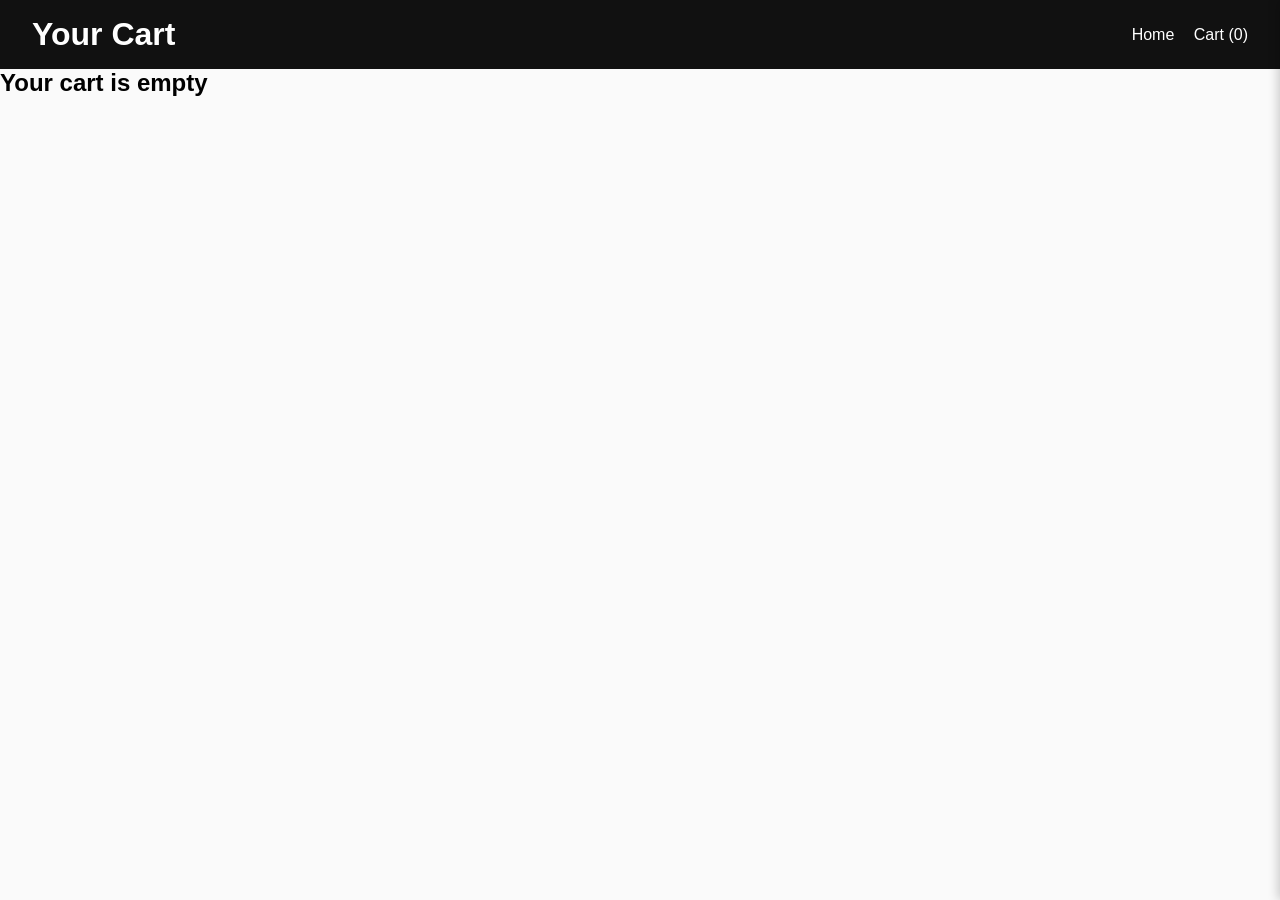
==== cart.html @ 3cd80691 "summary" ====
<!DOCTYPE html>
<html lang="en">
<head>
    <meta charset="UTF-8"/>
    <meta name="viewport" content="width=device-width, initial-scale=1.0"/>
    <title>Cart</title>
    <link rel="stylesheet" href="css/main.css"/>
</head>
<body>

<header class="site-header">
    <h1>Your Cart</h1>
    <nav>
        <a href="index.html">Home</a>
        <a href="cart.html" id="cartLink">Cart (0)</a>
    </nav>
</header>

<main id="cartSection">

</main>

<!--SIDE CART-->

<div id="sideCart" class="side-cart">
    <div class="side-cart-header">
        <h2>Your Cart</h2>
        <button id="closeCart" aria-label="Close cart">X</button>
    </div>

    <div id="sideCartItems"></div>

    <div class="side-cart-footer">
        <h3 id="sideCartTotal">Total: 0kr</h3>
        <button id="goToCart">Go to Cart</button>
    </div>
</div>

<script src="js/products.js"></script>
<script src="js/app.js"></script>
    
</body>
</html>
---- css/main.css ----
* {
  box-sizing: border-box;
  margin: 0;
  padding: 0;
  font-family: Arial, Helvetica, sans-serif;
}

/* HEADER */
.site-header {
  display: flex;
  justify-content: space-between;
  align-items: center;
  padding: 1rem 2rem;
  background: #111;
  color: #fff;
  flex-wrap: wrap;
  gap: 10px;
}

.logo-wrap {
  display: flex;
  align-items: center;
  gap: 10px;
}

.logo {
  height: 40px;
}

nav a {
  color:white;
  margin-left:15px;
  text-decoration:none;
}

/* SEARCH */
.search-container {
  position: relative;
  max-width: 420px;
  width: 100%;
}

#search {
  padding: 10px 16px;
  border-radius: 999px;
  border: none;
  width: 100%;
  background: #f1f1f1;
}

#search:focus {
  outline: none;
  background: #e9e9e9;
}

.search-results {
  position: absolute;
  background: white;
  width: 100%;
  top: 110%;
  border-radius: 10px;
  box-shadow: 0 5px 20px rgba(0,0,0,0.1);
  max-height: 300px;
  overflow-y: auto;
  display: none;
  z-index: 100;
}

.search-item {
  padding: 10px;
  cursor: pointer;
}

.search-item:hover {
  background: #f5f5f5;
}

/* LAYOUT */
.container {
  display: grid;
  grid-template-columns: 250px 1fr;
  gap: 2rem;
  padding: 2rem;
}

.filters {
  background: #fff;
  padding: 1.5rem;
  border-radius: 12px;
  border-radius: 1px solid #eee;

  display: flex;
  flex-direction: column;
  gap: 1.5rem;

  position: sticky;
  top: 20px;
  height: fit-content;
}

.filters-header {
  display: flex;
  justify-content: space-between;
  align-items: center;
}

.filters-header h2 {
  font-size: 1.2rem;
}

.clear-filters {
  background: none;
  border: none;
  font-size: 0.9rem;
  color: #777;
  cursor: pointer;
}

.clear-filters:hover {
  color: #111;
}

.filter-group {
  border: none;
  padding: 0;
  display: flex;
  flex-direction: column;
  gap: 10px;
}

.filter-group legend {
  font-size: 0.85rem;
  font-weight: 600;
  text-transform: uppercase;
  color: #777;
  margin-bottom: 5px;
}

.filter-option {
  display: flex;
  align-items: center;
  gap: 10px;
  cursor: pointer;

  padding: 6px 8px;
  border-radius: 6px;
  transition: 0.2s;
}

.filter-option:hover {
  background: #f5f5f5;
}

.filter-option input {
  accent-color: #111;
  cursor: pointer;
}

.apply-btn {
  margin-top: 10px;
  width: 100%;
  padding: 12px;
  border-radius: 10px;
  font-weight: 600;

  background: #111;
  color: #fff;
}

.apply-btn:hover {
  background: #333;
}

.products {
  display: grid;
  grid-template-columns: repeat(auto-fill, minmax(280px,1fr));
  gap: 2rem;
}

/* SLIDER */
.product-slider {
  padding: 2rem;
}

.product-slider .product-card {
  min-width: 220px;
  scroll-snap-align: center;
  transition: transform 0.3s ease, opacity 0.3s ease;
}

.slider-wrapper {
  position: relative;
  display: flex;
  align-items: center;
}

.slider-track {
  display: flex;
  gap: 1rem;
  overflow-x: auto;
  scroll-behavior: smooth;
 
  scroll-snap-type: x mandatory;

  white-space: nowrap;
}

.slider-track .product-card {
  transform: scale(0.95);
  opacity: 0.8;
  min-width: 220px;
  flex: 0 0 auto;
}

.slider-track .product-card.active {
  transform: scale(1);
  opacity: 1;
}

/* HIDE SCROLLBAR */
.slider-track::-webkit-scrollbar {
  display: none;
}

.slide-btn {
  background: #111;
  color: #fff;
  border-radius: 50%;
  width: 40px;
  height: 40px;
  font-size: 18px;
}

.product-slider .product-card {
  min-width: 200px;
}

/* PRODUCT CARD */

.product-card {
  position: relative;
  overflow: hidden;
  border: 1px solid #e5e5e5;
  padding: 1.2rem;
  border-radius: 12px;
  text-align: left;

  display: flex;
  flex-direction: column;
  justify-content: space-between;
  gap: 10px;
  
  background: #fff;
  transition: all 0.25s ease;

  height: 100%;
}

.product-card a {
  text-decoration: none;
  color: inherit;
}

.product-card:hover::after {
  opacity: 1;
}

.product-card img {
  width: 100%;
  height: 200px;
  object-fit: contain;
}

.product-card:hover {
  transform: translateY(-8px);
  box-shadow: 0 5px 15px rgba(0,0,0,0.12);

}

.product-card:hover img {
  transform: scale(1.08);
}

.product-card h3 {
  position: relative;
  font-size: 1.05rem;
  font-weight: 600;
  line-height: 1.4;
  
  display: block;
  overflow: hidden;
  text-overflow: ellipsis;
  white-space: nowrap;
}

.product-card h3::after {
  content: "";
  position: absolute;
  left: 0;
  bottom: -3px;
  width: 0%;
  height: 2px;
  background: #111;
  transition: width 0.3s ease;
}

.product-card:hover h3::after {
  width: 100%;
}

.product-card h3 {
  line-height: 1.3;
  margin-bottom: 4px;
}

.price{
  font-weight: bold;
  font-size: 1.1rem;
}

.product-card h3 {
  font-size: 1.1rem;
  font-weight: 600;
}

.price {
  font-size: 1.3rem;
  font-weight: bold;
  color: #111;
}

.product-card button {
  width: 100%;
  padding: 10px;
  border-radius: 8px;
  font-weight: 600;
}

/* BUTTON */
button {
  padding: 8px;
  border: none;
  border-radius: 20px;
  background: #0077cc;
  color: #fff;
  cursor: pointer;
}

button:hover {
  background: #005fa3;
}

.btn-primary {
  background: #fff;
  color: #111;
  padding: 12px 20px;
  border-radius: 999px;
  font-weight: 600;
  text-decoration: none;
}

.btn-primary:hover {
  background: #ddd;
}

.btn-secondary {
  border: 1px solid #fff;
  color: #fff;
  padding: 12px 20px;
  border-radius: 999px;
}



/* QUANTITY */
.qty {
  display: flex;
  align-items: center;
  gap: 10px;
  margin: 10px 0;
}

.qty button {
  padding: 5px 10px;
  border-radius: 6px;
}

/* PRODUCT PAGE */
.product-layout {
  padding: 3rem;
  display: flex;
  justify-content: center;
}
 .product-detail {
  max-width: 500px;
  width: 100%;
  text-align: center;
  background: #fff;
  padding: 20px;
  border-radius: 10px;
  box-shadow: 0 5px 15px rgba(0,0,0,0.1);
 }

 .product-detail img {
  width: 100%;
  max-height: 250px;
  object-fit: contain;
 }

 /* CART PAGE */
 .cart-item {
  display: flex;
  gap: 15px;
  padding: 15px;
  border-bottom: 1px solid #ddd;
  align-items: center;
 }

 .cart-item img {
  border-radius: 8px;
 }

 .cart-item button.remove {
  background: #e74c3c;
 }

 .cart-item button.remove:hover {
  background: #c0392b;
 }

/* Cart total*/
.cart-total {
  margin-top: 20px;
  padding: 20px;
  background: #f3f3f3;
  border-radius: 10px;
  text-align: center;
}

/* TOAST */
.toast {
  position: fixed;
  bottom: 20px;
  right: 20px;
  font-weight: 500;
  letter-spacing: 0.5px;
  background: #111;
  color: #fff;
  padding: 12px 20px;
  border-radius: 8px;
  opacity: 0;
  transform: translateY(20px);
  transition: 0.3s;
}

.toast.show {
  opacity: 1;
  transform: translateY(0);
}

/* SIDE CART */
.side-cart {
  border-left: 1px solid #eee;
  position: fixed;
  top: 0;
  right: -350px;
  width: 350px;
  height: 100%;
  background: #fff;
  box-shadow: -2px 0 10px rgba(0,0,0,0.2);
  padding: 20px;
  transition: 0.3s;
  z-index: 999;
  display: flex;
  flex-direction: column;
}

.side-cart.open {
  right: 0;
}

.side-cart-header {
  display: flex;
  justify-content: space-between;
  align-items: center;
}

.side-cart-header button {
  background: none;
  color: black;
  font-size: 24px;
  cursor: pointer;
}

#sideCartItems {
  flex: 1;
  overflow-y: auto;
  margin: 20px 0;
}

.side-item {
  display: flex;
  justify-content: space-between;
  margin-bottom: 10px;
}

.side-cart-item {
  display: flex;
  align-items: center;
  gap: 10px;
  margin-bottom: 15px;
  border-bottom: 1px solid #eee;
  padding-bottom: 10px;
}

.side-img {
  width: 60px;
  height: 60px;
  object-fit: contain;
}

.side-info {
  flex: 1;
}

.side-info h4 {
  font-size: 14px;
  margin-bottom: 5px;
}

.side-info p {
  font-size: 13px;
  color: #555;
}

.side-cart-item .remove {
  background: none;
  color: red;
  font-size: 16px;
  cursor: pointer;
}

.side-cart-footer {
  border-top: 1px solid #ddd;
  padding-top: 10px;
}

body.cart-open::before {
  content: "";
  position: fixed;
  inset: 0;
  background: rgba(0,0,0,0.4);
  z-index: 998;
}

/* SIDE ACTIONS */
.side-actions {
  display: flex;
  gap: 10px;
  margin-top: 10px;
}

.side-actions button {
  flex: 1;
  border-radius: 10px;
  padding: 10px;
}

.primary {
  background: #0077cc;
}

.secondary {
  background: #eee;
  color: #111;
}

.secondary:hover {
  background: #ddd;
}

/* Payment*/
.checkout-layout {
  display: grid;
  grid-template-columns: 1fr 1fr;
  gap: 2rem;
  margin-top: 20px;
}

.cart-summary {
  background: #f8f8f8;
  padding: 20px;
  border-radius: 10px;
}

.payment-form {
  display: flex;
  flex-direction: column;
  gap: 10px;
  background: #fff;
  padding: 20px;
  border-radius: 10px;
  box-shadow: 0 5px 15px rgba(0,0,0,0.1);
}

.payment-form input {
  padding: 10px;
  border-radius: 8px;
  border: 1px solid #ccc;
}

.payment-form input:focus {
  border-color: #0077cc;
  outline: none;
}

.pay-now {
  margin-top: 10px;
  background: #111;
}

.pay-now:hover {
  background: #333;
}

/* GLOBAL SMOOTHNESS */
html {
  scroll-behavior: smooth;
}

body{
  background: #fafafa;
}

/* BETTER TRANSTITIONS */
* {
  transition: all 0.2s ease-in-out;
}

/* FOOTERS */
.footer {
  background: #0f1115;
  color: #ccc;
  padding: 60px 20px 30px;
  margin-top: 60px;
}

/* GRID */
.footer-container {
  max-width: 1100px;
  margin: auto;

  display: flex;
  justify-content: space-between;
  align-items: flex-start;

  gap: 40px;
  flex-wrap: wrap;
}
.footer-col {
  min-width: 180px;
  flex: 1;
}

/* HERO */
.hero {
  position: relative;
  min-height: 70vh;

  display: flex;
  align-items: center;
  padding: 4rem 2rem;

  color: #fff;
  background: linear-gradient(
    rgba(0,0,0,0.55),
    rgba(0,0,0,0.65)
  ),
  url('../img/hero.png') center/cover no-repeat;

  border-radius: 0 0 20px 20px;
}
.hero-content {
  max-width: 600px;
}

.hero-tag {
  display: inline-block;
  font-size: 0.8rem;
  letter-spacing: 1px;
  text-transform: uppercase;
  margin-bottom: 10px;
  color: #bbb;
}

.hero h1 {
  font-size: 3rem;
  line-height: 1.1;
  font-weight: 800;
  margin-bottom: 15px;
}

.hero p {
  font-size: 1.1rem;
  color: #ddd;
  margin-bottom: 25px;
}

.hero-actions {
  display: flex;
  gap: 15px;
}
 /* HEADER */
 .section-header {
  display: flex;
  justify-content: space-between;
  align-items: center;
  margin-bottom: 1rem;
 }

 .section-header h2 {
  font-size: 1.5rem;
 }

 .section-header a {
  font-size: 0.9rem;
  text-decoration: none;
  color: #0077cc;
 }


/* TITLE */
.footer-col h4 {
  color: #fff;
  margin-bottom: 15px;
  font-size: 13px;
  text-transform: uppercase;
  letter-spacing: 1px;
}

/* LINK */
.footer-col ul {
  list-style: none;
  padding: 0;
}

.footer-col li {
  margin-bottom: 10px;
}

.footer-col a {
  color: #aaa;
  text-decoration: none;
  font-size: 14px;
  transition: 0.2s;
}

.footer-col a:hover {
  color: #fff;
  transform: translateX(4px);
}

/* BOTTOM */
.footer-bottom {
  max-width: 1200px;
  margin: 40px auto 0;
  padding-top: 20px;
  border-top: 1px solid #222;

  display: flex;
  flex-wrap: wrap;
  justify-content: space-between;
  align-items: center;

  font-size: 13px;
  color: #888;
}

.footer-links {
  display: flex;
  flex-wrap: wrap;
  gap: 15px;
}

.footer-links a {
  color: #888;
  text-decoration: none;
}

.footer-links a:hover {
  color: #fff;
}

.footer-copy {
  opacity: 0.6;
}

/* RESPONSIVE */
@media (max-width: 900px) {
  .container {
    grid-template-columns: 1fr;
  }

/*Grid*/
#productSection {
  display: grid;
  grid-template-columns: 1fr;
 }

 .site-header {
  flex-direction: column;
  align-items: flex-start;
  gap: 15px;
 }

 nav {
  width: 100%;
 }
}

/* PRODUCT REVIEW SYSTEM */
.product-detail {
  display: flex;
  flex-direction: column;
  gap: 2rem;
}

.product-top {
  display: flex;
  gap: 2rem;
  flex-wrap: wrap;
}

.product-top img {
  width: 300px;
  border-radius: 12px;
  background: white;
}

.product-info {
  flex: 1;
}

.rating {
  color: #f5a623;
  font-size: 1.2rem;
  margin: 5px 0;
}

.price {
  font-size: 1.5rem;
  font-weight: bold;
}

/* FEATURES */
.product-features {
  background: #fff;
  padding: 1.5rem;
  border-radius: 12px;
}

/* REVIEWS */
.reviews {
  background: #fff;
}

/* PRODUCT META */
.product-meta {
  display: flex;
  gap: 15px;
  margin: 10px 0;
  font-size: 0.9rem;
}

.stock {
  color: green;
}

.stock.out {
  color: red;
}

.delivery {
  color: #555;
}

/* TRUST BADGES */
.trust-badges {
  display: flex;
  gap: 10px;
  margin: 15px 0;
  flex-wrap: wrap;
}

.trust-badges div {
  background: #f5f5f5;
  padding: 8px 12px;
  border-radius: 8px;
  font-size: 0.85rem;
}

/* WHY BUY */
.why-buy {
  display: grid;
  grid-template-columns: repeat(auto-fit, minmax(200px,1fr));
  gap: 1rem;
  margin-top: 2rem;
}

.why-item {
  background: #fff;
  padding: 1.5rem;
  border-radius: 12px;
  text-align: center;
  border: 1px solid #eee;
}

.why-item h4 {
  margin-bottom: 8px;
}

/* PREMIUM PAGE */
.product-detail {
  max-width: 1400px;
  margin: auto;
  padding: 0 20px;

}

/*--SPLIT LAYOUT--*/
.product-top {
  display: grid;
  grid-template-columns: 1fr 320px;
  gap: 2rem;
  align-items: start;
}

/*--LEFT SIDE--*/
.product-main {
  display: flex;
}

/* REVIEW UPGRADE */
.review-list,
.review-form {
  background: #fff;
  border-radius: 14px;
  padding: 1.5rem;
  border: 1px solid #eee;
}

/* STACK SPACING */
.review-list {
  display: flex;
  flex-direction: column;
  gap: 1rem;
}

/* INDIVDUAL REVIEW */
.review-card {
  padding: 1rem 1.2rem;
  border-radius: 10px;
  background: #fafafa;
  border: 1px solid #eee;
  transition: 0.2s;
}

.review-card:hover {
  background: #fff;
  transform: translateY(-2px);
}

.review-card strong {
  display: block;
  font-size: 0.95rem;
  margin-bottom: 4px;
}

.review-card .stars {
  color: #f5a623;
  font-size: 0.9rem;
  margin-bottom: 6px;
}

.review-card p {
  font-size: 0.9rem;
  color: #444;
  line-height: 1.4;
}

/* WRITE REVIEW BOX */
.review-form {
  display: flex;
  flex-direction: column;
  gap: 12px;
  margin-top: 10px;
}

/* TITLE */
.review-form h4 {
  font-size: 1rem;
  margin-bottom: 5px;
}

/* INPUTS */
.review-form input,
.review-form select,
.review-form textarea {
  width: 100%;
  padding: 10px 12px;
  border-radius: 8px;
  border: 1px solid #ddd;
  font-size: 0.9rem;
  background: #fafafa;
}

/* FOCUS STATE */
.review-form input:focus,
.review-form select:focus,
.review-form textarea:focus {
  outline: none;
  border-color: #111;
  background: #fff;
}

/* TEXTAREA HEIGHT */
.review-form textarea {
  min-height: 100%;
  resize: vertical;
}

/* BUTTON */
.review-form button {
  align-self: flex-start;
  padding: 10px 18px;
  border-radius: 999px;
  background: #111;
  color: #fff;
  font-size: 0.9rem;
}

.review-form button:hover {
  background: #333;
}

/* SECTION GROUPING */
/* WRAP BOTH LIST + FORM VISUALLY */
.review-list,
.review-form {
  box-shadow: 0 4px 12px rgba(0,0,0,0.04);
}

/* SPACING SECTIONS */
.product-features,
.review-list,
.review-form {
  margin-top: 1.5rem;
}

/* PROMO */
.promo {
  background: #111;
  color: #fff;
  font-size: 0.9rem;
  border-bottom: 1px solid rgba(255,255,255,0.08);
}

.promo_viewport {
  overflow: hidden;
}

.promo_track {
  display: flex;
  gap: 3rem;
  padding: 0.75rem 0;
  list-style: none;
  margin: 0;

  width: max-content;
  animation: promo-scroll 18s linear infinite;
}

.promo_track li {
  white-space: nowrap;
  opacity: 0.85;
  letter-spacing: 0.4px;
}

/* INFINITE SCROLL */
@keyframes promo-scroll {
  from {
    transform: translateX(0);
  }
  to{
    transform: translateX(-50%);
  }
}

.promo:hover .promo_track {
  animation-play-state: paused;
}
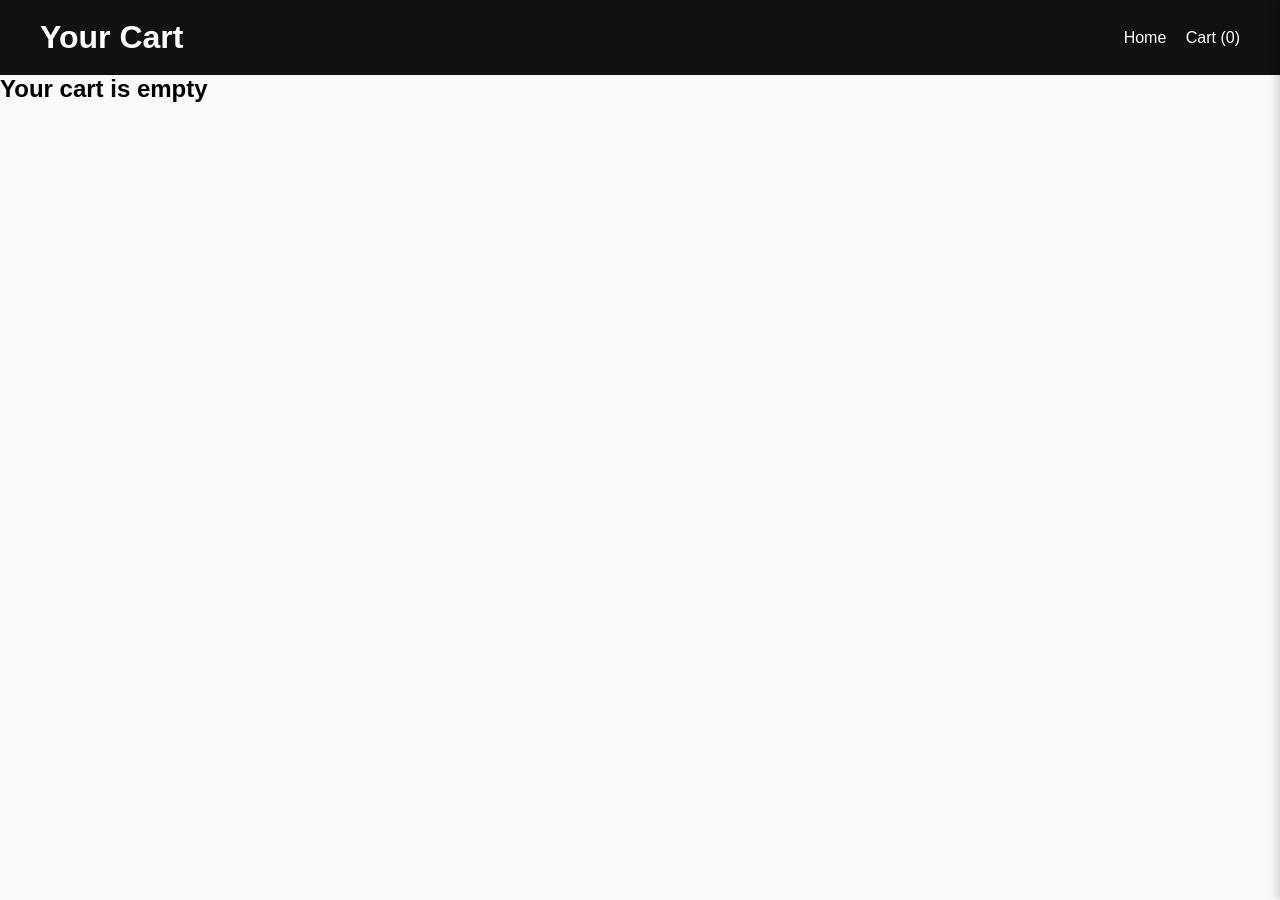
==== commit 71dd0741: "change the font" ====
--- a/cart.html
+++ b/cart.html
@@ -1,43 +1,39 @@
-<!DOCTYPE html>
+<!doctype html>
 <html lang="en">
-<head>
-    <meta charset="UTF-8"/>
-    <meta name="viewport" content="width=device-width, initial-scale=1.0"/>
+  <head>
+    <meta charset="UTF-8" />
+    <meta name="viewport" content="width=device-width, initial-scale=1.0" />
     <title>Cart</title>
-    <link rel="stylesheet" href="css/main.css"/>
-</head>
-<body>
-
-<header class="site-header">
-    <h1>Your Cart</h1>
-    <nav>
+    <link rel="stylesheet" href="css/main.css" />
+  </head>
+  <body>
+    <header class="site-header">
+      <h1>Your Cart</h1>
+      <nav>
         <a href="index.html">Home</a>
         <a href="cart.html" id="cartLink">Cart (0)</a>
-    </nav>
-</header>
+      </nav>
+    </header>
 
-<main id="cartSection">
+    <main id="cartSection"></main>
 
-</main>
+    <!--SIDE CART-->
 
-<!--SIDE CART-->
-
-<div id="sideCart" class="side-cart">
-    <div class="side-cart-header">
+    <div id="sideCart" class="side-cart">
+      <div class="side-cart-header">
         <h2>Your Cart</h2>
         <button id="closeCart" aria-label="Close cart">X</button>
+      </div>
+
+      <div id="sideCartItems"></div>
+
+      <div class="side-cart-footer">
+        <h3 id="sideCartTotal">Total: 0kr</h3>
+        <button id="goToCart">Go to Cart</button>
+      </div>
     </div>
 
-    <div id="sideCartItems"></div>
-
-    <div class="side-cart-footer">
-        <h3 id="sideCartTotal">Total: 0kr</h3>
-        <button id="goToCart">Go to Cart</button>
-    </div>
-</div>
-
-<script src="js/products.js"></script>
-<script src="js/app.js"></script>
-    
-</body>
-</html>+    <script src="js/products.js"></script>
+    <script src="js/app.js"></script>
+  </body>
+</html>
--- a/css/main.css
+++ b/css/main.css
@@ -2,7 +2,7 @@
   box-sizing: border-box;
   margin: 0;
   padding: 0;
-  font-family: Arial, Helvetica, sans-serif;
+  font-family: "Montserrat", sans-serif;
 }
 
 /* HEADER */
@@ -10,7 +10,7 @@
   display: flex;
   justify-content: space-between;
   align-items: center;
-  padding: 1rem 2rem;
+  padding: 1.2rem 2.5rem;
   background: #111;
   color: #fff;
   flex-wrap: wrap;
@@ -28,9 +28,9 @@
 }
 
 nav a {
-  color:white;
-  margin-left:15px;
-  text-decoration:none;
+  color: white;
+  margin-left: 15px;
+  text-decoration: none;
 }
 
 /* SEARCH */
@@ -59,7 +59,7 @@
   width: 100%;
   top: 110%;
   border-radius: 10px;
-  box-shadow: 0 5px 20px rgba(0,0,0,0.1);
+  box-shadow: 0 5px 20px rgba(0, 0, 0, 0.1);
   max-height: 300px;
   overflow-y: auto;
   display: none;
@@ -75,105 +75,139 @@
   background: #f5f5f5;
 }
 
-/* LAYOUT */
+.sr-only {
+  position: absolute;
+  left: -9999px;
+}
+
 .container {
   display: grid;
-  grid-template-columns: 250px 1fr;
+  grid-template-columns: 280px 1fr;
   gap: 2rem;
   padding: 2rem;
+  align-items: start;
 }
 
 .filters {
-  background: #fff;
-  padding: 1.5rem;
+  background: #ffffff;
+  border: 1px solid #e0e0e0;
   border-radius: 12px;
-  border-radius: 1px solid #eee;
-
-  display: flex;
-  flex-direction: column;
-  gap: 1.5rem;
-
-  position: sticky;
-  top: 20px;
-  height: fit-content;
+  padding: 24px;
+  width: 300px;
+  box-shadow: 0 4px 12px rgba(0, 0, 0, 0.05);
+  font-family:
+    "Inter",
+    -apple-system,
+    sans-serif;
 }
 
 .filters-header {
   display: flex;
   justify-content: space-between;
   align-items: center;
+  margin-bottom: 24px;
 }
 
 .filters-header h2 {
-  font-size: 1.2rem;
+  font-size: 1.25rem;
+  font-weight: 700;
+  margin: 0;
+  color: #1a1a1a;
 }
 
 .clear-filters {
   background: none;
   border: none;
+  color: #666;
   font-size: 0.9rem;
-  color: #777;
   cursor: pointer;
+  text-decoration: underline;
+  transition: color 0.2s;
 }
 
 .clear-filters:hover {
-  color: #111;
-}
-
-.filter-group {
+  color: #ff4d4f;
+}
+
+.filters-group {
   border: none;
   padding: 0;
-  display: flex;
-  flex-direction: column;
-  gap: 10px;
-}
-
-.filter-group legend {
-  font-size: 0.85rem;
+  margin: 0 0 24px 0;
+}
+
+.filters-group legend {
   font-weight: 600;
-  text-transform: uppercase;
-  color: #777;
-  margin-bottom: 5px;
+  font-size: 0.95rem;
+  margin-bottom: 12px;
+  color: #444;
 }
 
 .filter-option {
   display: flex;
   align-items: center;
-  gap: 10px;
+  padding: 8px 0;
   cursor: pointer;
-
-  padding: 6px 8px;
+  transition: all 0.2s;
+}
+
+.filter-option input[type="checkbox"] {
+  appearance: none;
+  -webkit-appearance: none;
+  width: 20px;
+  height: 20px;
+  border: 2px solid #d1d1d1;
   border-radius: 6px;
-  transition: 0.2s;
-}
-
-.filter-option:hover {
-  background: #f5f5f5;
-}
-
-.filter-option input {
-  accent-color: #111;
+  margin-right: 12px;
+  position: relative;
   cursor: pointer;
+  transition: all 0.2s cubic-bezier(0.4, 0, 0.2, 1);
+}
+
+.filter-option input[type="checkbox"]:checked {
+  background-color: #007bff;
+  border-color: #007bff;
+}
+
+.filter-option input[type="checkbox"]:checked::after {
+  content: "";
+  position: absolute;
+  left: 6px;
+  top: 2px;
+  width: 5px;
+  height: 10px;
+  border: solid white;
+  border-width: 0 2px 2px 0;
+  transform: rotate(45deg);
+}
+
+.filter-option span {
+  font-size: 0.95rem;
+  color: #4a4a4a;
+}
+
+.filter-option:hover span {
+  color: #007bff;
 }
 
 .apply-btn {
-  margin-top: 10px;
   width: 100%;
   padding: 12px;
-  border-radius: 10px;
+  background-color: #1a1a1a;
+  color: white;
+  border: none;
+  border-radius: 8px;
   font-weight: 600;
-
-  background: #111;
-  color: #fff;
+  cursor: pointer;
+  transition: background 0.3s;
 }
 
 .apply-btn:hover {
-  background: #333;
+  background-color: #333;
 }
 
 .products {
   display: grid;
-  grid-template-columns: repeat(auto-fill, minmax(280px,1fr));
+  grid-template-columns: repeat(auto-fill, minmax(280px, 1fr));
   gap: 2rem;
 }
 
@@ -185,7 +219,9 @@
 .product-slider .product-card {
   min-width: 220px;
   scroll-snap-align: center;
-  transition: transform 0.3s ease, opacity 0.3s ease;
+  transition:
+    transform 0.3s ease,
+    opacity 0.3s ease;
 }
 
 .slider-wrapper {
@@ -199,7 +235,7 @@
   gap: 1rem;
   overflow-x: auto;
   scroll-behavior: smooth;
- 
+
   scroll-snap-type: x mandatory;
 
   white-space: nowrap;
@@ -248,8 +284,8 @@
   display: flex;
   flex-direction: column;
   justify-content: space-between;
-  gap: 10px;
-  
+  gap: 14px;
+
   background: #fff;
   transition: all 0.25s ease;
 
@@ -273,8 +309,7 @@
 
 .product-card:hover {
   transform: translateY(-8px);
-  box-shadow: 0 5px 15px rgba(0,0,0,0.12);
-
+  box-shadow: 0 5px 15px rgba(0, 0, 0, 0.12);
 }
 
 .product-card:hover img {
@@ -286,7 +321,8 @@
   font-size: 1.05rem;
   font-weight: 600;
   line-height: 1.4;
-  
+  margin-top: 8px;
+
   display: block;
   overflow: hidden;
   text-overflow: ellipsis;
@@ -313,9 +349,10 @@
   margin-bottom: 4px;
 }
 
-.price{
+.price {
   font-weight: bold;
   font-size: 1.1rem;
+  margin-top: auto;
 }
 
 .product-card h3 {
@@ -338,16 +375,24 @@
 
 /* BUTTON */
 button {
-  padding: 8px;
+  padding: 10px 14px;
   border: none;
-  border-radius: 20px;
-  background: #0077cc;
+  border-radius: 10px;
+  background: #111;
   color: #fff;
+  font-weight: 600;
   cursor: pointer;
 }
 
+a:focus,
+button:focus,
+input:focus {
+  outline: 2px solid #0077cc;
+  outline-offset: 2px;
+}
+
 button:hover {
-  background: #005fa3;
+  background: #333;
 }
 
 .btn-primary {
@@ -368,9 +413,9 @@
   color: #fff;
   padding: 12px 20px;
   border-radius: 999px;
-}
-
-
+  text-decoration: none;
+  display: inline-block;
+}
 
 /* QUANTITY */
 .qty {
@@ -385,48 +430,26 @@
   border-radius: 6px;
 }
 
-/* PRODUCT PAGE */
-.product-layout {
-  padding: 3rem;
-  display: flex;
-  justify-content: center;
-}
- .product-detail {
-  max-width: 500px;
-  width: 100%;
-  text-align: center;
-  background: #fff;
-  padding: 20px;
-  border-radius: 10px;
-  box-shadow: 0 5px 15px rgba(0,0,0,0.1);
- }
-
- .product-detail img {
-  width: 100%;
-  max-height: 250px;
-  object-fit: contain;
- }
-
- /* CART PAGE */
- .cart-item {
+/* CART PAGE */
+.cart-item {
   display: flex;
   gap: 15px;
   padding: 15px;
   border-bottom: 1px solid #ddd;
   align-items: center;
- }
-
- .cart-item img {
+}
+
+.cart-item img {
   border-radius: 8px;
- }
-
- .cart-item button.remove {
+}
+
+.cart-item button.remove {
   background: #e74c3c;
- }
-
- .cart-item button.remove:hover {
+}
+
+.cart-item button.remove:hover {
   background: #c0392b;
- }
+}
 
 /* Cart total*/
 .cart-total {
@@ -467,7 +490,7 @@
   width: 350px;
   height: 100%;
   background: #fff;
-  box-shadow: -2px 0 10px rgba(0,0,0,0.2);
+  box-shadow: -2px 0 10px rgba(0, 0, 0, 0.2);
   padding: 20px;
   transition: 0.3s;
   z-index: 999;
@@ -549,7 +572,7 @@
   content: "";
   position: fixed;
   inset: 0;
-  background: rgba(0,0,0,0.4);
+  background: rgba(0, 0, 0, 0.4);
   z-index: 998;
 }
 
@@ -600,7 +623,7 @@
   background: #fff;
   padding: 20px;
   border-radius: 10px;
-  box-shadow: 0 5px 15px rgba(0,0,0,0.1);
+  box-shadow: 0 5px 15px rgba(0, 0, 0, 0.1);
 }
 
 .payment-form input {
@@ -628,13 +651,17 @@
   scroll-behavior: smooth;
 }
 
-body{
+body {
   background: #fafafa;
 }
 
 /* BETTER TRANSTITIONS */
-* {
-  transition: all 0.2s ease-in-out;
+.product-card,
+button,
+a {
+  transition:
+    transform 0.2s ease,
+    box-shadow 0.2s ease;
 }
 
 /* FOOTERS */
@@ -672,11 +699,9 @@
   padding: 4rem 2rem;
 
   color: #fff;
-  background: linear-gradient(
-    rgba(0,0,0,0.55),
-    rgba(0,0,0,0.65)
-  ),
-  url('../img/hero.png') center/cover no-repeat;
+  background:
+    linear-gradient(rgba(0, 0, 0, 0.55), rgba(0, 0, 0, 0.65)),
+    url("../img/hero.png") center/cover no-repeat;
 
   border-radius: 0 0 20px 20px;
 }
@@ -710,24 +735,23 @@
   display: flex;
   gap: 15px;
 }
- /* HEADER */
- .section-header {
+/* HEADER */
+.section-header {
   display: flex;
   justify-content: space-between;
   align-items: center;
   margin-bottom: 1rem;
- }
-
- .section-header h2 {
+}
+
+.section-header h2 {
   font-size: 1.5rem;
- }
-
- .section-header a {
+}
+
+.section-header a {
   font-size: 0.9rem;
   text-decoration: none;
   color: #0077cc;
- }
-
+}
 
 /* TITLE */
 .footer-col h4 {
@@ -801,122 +825,21 @@
     grid-template-columns: 1fr;
   }
 
-/*Grid*/
-#productSection {
-  display: grid;
-  grid-template-columns: 1fr;
- }
-
- .site-header {
-  flex-direction: column;
-  align-items: flex-start;
-  gap: 15px;
- }
-
- nav {
-  width: 100%;
- }
-}
-
-/* PRODUCT REVIEW SYSTEM */
-.product-detail {
-  display: flex;
-  flex-direction: column;
-  gap: 2rem;
-}
-
-.product-top {
-  display: flex;
-  gap: 2rem;
-  flex-wrap: wrap;
-}
-
-.product-top img {
-  width: 300px;
-  border-radius: 12px;
-  background: white;
-}
-
-.product-info {
-  flex: 1;
-}
-
-.rating {
-  color: #f5a623;
-  font-size: 1.2rem;
-  margin: 5px 0;
-}
-
-.price {
-  font-size: 1.5rem;
-  font-weight: bold;
-}
-
-/* FEATURES */
-.product-features {
-  background: #fff;
-  padding: 1.5rem;
-  border-radius: 12px;
-}
-
-/* REVIEWS */
-.reviews {
-  background: #fff;
-}
-
-/* PRODUCT META */
-.product-meta {
-  display: flex;
-  gap: 15px;
-  margin: 10px 0;
-  font-size: 0.9rem;
-}
-
-.stock {
-  color: green;
-}
-
-.stock.out {
-  color: red;
-}
-
-.delivery {
-  color: #555;
-}
-
-/* TRUST BADGES */
-.trust-badges {
-  display: flex;
-  gap: 10px;
-  margin: 15px 0;
-  flex-wrap: wrap;
-}
-
-.trust-badges div {
-  background: #f5f5f5;
-  padding: 8px 12px;
-  border-radius: 8px;
-  font-size: 0.85rem;
-}
-
-/* WHY BUY */
-.why-buy {
-  display: grid;
-  grid-template-columns: repeat(auto-fit, minmax(200px,1fr));
-  gap: 1rem;
-  margin-top: 2rem;
-}
-
-.why-item {
-  background: #fff;
-  padding: 1.5rem;
-  border-radius: 12px;
-  text-align: center;
-  border: 1px solid #eee;
-}
-
-.why-item h4 {
-  margin-bottom: 8px;
+  /*Grid*/
+  #productSection {
+    display: grid;
+    grid-template-columns: 1fr;
+  }
+
+  .site-header {
+    flex-direction: column;
+    align-items: flex-start;
+    gap: 15px;
+  }
+
+  nav {
+    width: 100%;
+  }
 }
 
 /* PREMIUM PAGE */
@@ -924,137 +847,6 @@
   max-width: 1400px;
   margin: auto;
   padding: 0 20px;
-
-}
-
-/*--SPLIT LAYOUT--*/
-.product-top {
-  display: grid;
-  grid-template-columns: 1fr 320px;
-  gap: 2rem;
-  align-items: start;
-}
-
-/*--LEFT SIDE--*/
-.product-main {
-  display: flex;
-}
-
-/* REVIEW UPGRADE */
-.review-list,
-.review-form {
-  background: #fff;
-  border-radius: 14px;
-  padding: 1.5rem;
-  border: 1px solid #eee;
-}
-
-/* STACK SPACING */
-.review-list {
-  display: flex;
-  flex-direction: column;
-  gap: 1rem;
-}
-
-/* INDIVDUAL REVIEW */
-.review-card {
-  padding: 1rem 1.2rem;
-  border-radius: 10px;
-  background: #fafafa;
-  border: 1px solid #eee;
-  transition: 0.2s;
-}
-
-.review-card:hover {
-  background: #fff;
-  transform: translateY(-2px);
-}
-
-.review-card strong {
-  display: block;
-  font-size: 0.95rem;
-  margin-bottom: 4px;
-}
-
-.review-card .stars {
-  color: #f5a623;
-  font-size: 0.9rem;
-  margin-bottom: 6px;
-}
-
-.review-card p {
-  font-size: 0.9rem;
-  color: #444;
-  line-height: 1.4;
-}
-
-/* WRITE REVIEW BOX */
-.review-form {
-  display: flex;
-  flex-direction: column;
-  gap: 12px;
-  margin-top: 10px;
-}
-
-/* TITLE */
-.review-form h4 {
-  font-size: 1rem;
-  margin-bottom: 5px;
-}
-
-/* INPUTS */
-.review-form input,
-.review-form select,
-.review-form textarea {
-  width: 100%;
-  padding: 10px 12px;
-  border-radius: 8px;
-  border: 1px solid #ddd;
-  font-size: 0.9rem;
-  background: #fafafa;
-}
-
-/* FOCUS STATE */
-.review-form input:focus,
-.review-form select:focus,
-.review-form textarea:focus {
-  outline: none;
-  border-color: #111;
-  background: #fff;
-}
-
-/* TEXTAREA HEIGHT */
-.review-form textarea {
-  min-height: 100%;
-  resize: vertical;
-}
-
-/* BUTTON */
-.review-form button {
-  align-self: flex-start;
-  padding: 10px 18px;
-  border-radius: 999px;
-  background: #111;
-  color: #fff;
-  font-size: 0.9rem;
-}
-
-.review-form button:hover {
-  background: #333;
-}
-
-/* SECTION GROUPING */
-/* WRAP BOTH LIST + FORM VISUALLY */
-.review-list,
-.review-form {
-  box-shadow: 0 4px 12px rgba(0,0,0,0.04);
-}
-
-/* SPACING SECTIONS */
-.product-features,
-.review-list,
-.review-form {
-  margin-top: 1.5rem;
 }
 
 /* PROMO */
@@ -1062,7 +854,7 @@
   background: #111;
   color: #fff;
   font-size: 0.9rem;
-  border-bottom: 1px solid rgba(255,255,255,0.08);
+  border-bottom: 1px solid rgba(255, 255, 255, 0.08);
 }
 
 .promo_viewport {
@@ -1091,7 +883,7 @@
   from {
     transform: translateX(0);
   }
-  to{
+  to {
     transform: translateX(-50%);
   }
 }
@@ -1100,43 +892,335 @@
   animation-play-state: paused;
 }
 
-
-
-
-
-
-
-
-
-
-
-
-
-
-
-
-
-
-
-
-
-
-
-
-
-
-
-
-
-
-
-
-
-
-
-
-
-
-
-
-
+/* EXPLORE LINEUP */
+.lineup {
+  padding: 3rem 2rem 1rem;
+}
+
+.lineup-header h2 {
+  font-size: 2.5rem;
+  margin-bottom: 15px;
+}
+
+.lineup-filters {
+  display: flex;
+  gap: 10px;
+}
+
+.lineup-filters button {
+  border: none;
+  background: #777;
+  padding: 8px 16px;
+  border-radius: 999px;
+  cursor: pointer;
+}
+
+.lineup-filters .active {
+  background: #111;
+  color: #eee;
+}
+
+/* PRODUCT CARD UPGRADE */
+.product-card {
+  padding: 1.5rem;
+  gap: 10px;
+}
+
+.badge {
+  position: absolute;
+  top: 12px;
+  left: 12px;
+  font-size: 0.7rem;
+  background: red;
+  padding: 4px 10px;
+  border-radius: 20px;
+  font-weight: 600;
+}
+
+.product-card .desc {
+  font-size: 0.9rem;
+  color: #0f1115;
+  line-height: 1.4;
+}
+
+.product-card .price {
+  font-size: 1rem;
+  margin-top: 5px;
+}
+
+/* ACTION ROW */
+.card-actions {
+  display: flex;
+  justify-content: space-between;
+  align-items: center;
+  gap: 8px;
+  margin-top: 10px;
+}
+
+/* BUY BUTTON */
+.add-to-cart,
+.buy-btn {
+  width: auto;
+  padding: 8px 12px;
+  font-size: 0.85rem;
+  border-radius: 8px;
+  white-space: nowrap;
+}
+
+.card-actions buttons {
+  flex: 1;
+}
+
+.link-btn {
+  font-size: 0.85rem;
+  white-space: nowrap;
+  color: #0077cc;
+  text-decoration: none;
+}
+
+.buy-btn {
+  background: #0077cc;
+  border-radius: 20px;
+  padding: 6px 14px;
+  font-size: 0.85rem;
+}
+
+.buy-btn:hover {
+  background: #005fa3;
+}
+
+/* PRODUCT IMAGE WRAPPER */
+.product-image {
+  width: 100%;
+  height: 200px;
+  display: flex;
+  align-items: center;
+  justify-content: center;
+  overflow: hidden;
+}
+
+.product-image img {
+  max-width: 100%;
+  max-height: 100%;
+  object-fit: contain;
+  transition: transform 0.3s ease;
+}
+
+/* COLOR OPTIONS CONTAINER */
+.color-options {
+  display: flex;
+  gap: 8px;
+  margin-top: 6px;
+  align-items: center;
+}
+
+.color {
+  width: 14px;
+  height: 14px;
+  border-radius: 50%;
+  cursor: pointer;
+  border: 2px solid transparent;
+  transition: 0.2s ease;
+}
+
+/* COLORS */
+.color.blue {
+  background: #2b6fff;
+}
+.color.black {
+  background: #111;
+}
+.color.white {
+  background: #f5f5f5;
+  border: 1px solid #ccc;
+}
+.color.pink {
+  background: #ff4da6;
+}
+
+/* HOVER EFFECT */
+.color:hover {
+  transform: scale(1.2);
+  border-color: #0077cc;
+}
+
+/* ACTIVE STATE */
+.color.active {
+  border: 2px solid #0077cc;
+  transform: scale(1.15);
+}
+
+/* PRODUCT CARD FIX ALIGNMENT */
+.product-card {
+  display: flex;
+  flex-direction: column;
+  justify-content: space-between;
+}
+
+/* PRODUCT PAGE */
+.product-detail {
+  max-width: 1200px;
+  margin: auto;
+  padding: 50px 20px;
+}
+
+.product-grid {
+  display: grid;
+  grid-template-columns: 1fr 1fr;
+  gap: 80px;
+  align-items: start;
+}
+
+.product-image {
+  display: flex;
+  justify-content: center;
+}
+
+.product-image img {
+  width: 100%;
+  max-width: 450px;
+  object-fit: contain;
+}
+
+.product-info {
+  display: flex;
+  flex-direction: column;
+  gap: 20px;
+}
+
+.product-info h1 {
+  font-size: 2rem;
+}
+
+.product-info .price {
+  font-size: 1.6rem;
+}
+
+.features {
+  background: #fff;
+  padding: 20px;
+  border-radius: 12px;
+  border: 1px solid #eee;
+}
+
+/* NEW PRODUCT PAGE (GRADE A LAYOUT) */
+
+.product-grid {
+  display: grid;
+  grid-template-columns: 1fr 1fr;
+  gap: 60px;
+  align-items: start;
+  margin-top: 40px;
+}
+
+/* LEFT SIDE */
+.product-left {
+  display: flex;
+  flex-direction: column;
+  gap: 25px;
+}
+
+.product-image {
+  background: #fff;
+  border-radius: 16px;
+  padding: 20px;
+  border: 1px solid #eee;
+
+  display: flex;
+  align-items: center;
+  justify-content: center;
+
+  height: 520px;
+}
+
+.product-image img {
+  width: 100%;
+  height: 100%;
+  max-height: 500px;
+  object-fit: contain;
+  transition: transform 0.3s ease;
+}
+
+.product-image:hover img {
+  transform: scale(1.08);
+}
+
+.product-specs {
+  background: #fff;
+  padding: 20px;
+  border-radius: 12px;
+  border: 1px solid #eee;
+  font-size: 0.95rem;
+  line-height: 1.7;
+  color: #333;
+}
+
+/* RIGHT SIDE */
+.product-right {
+  display: flex;
+  flex-direction: column;
+  gap: 20px;
+}
+
+.product-right h1 {
+  font-size: 2.2rem;
+  font-weight: 700;
+}
+
+.product-right .price {
+  font-size: 1.9rem;
+  font-weight: bold;
+  color: #111;
+}
+
+/* FEATURES */
+.features {
+  list-style: none;
+  padding: 0;
+}
+
+.features li {
+  margin-bottom: 10px;
+  font-size: 0.95rem;
+}
+
+/* TRUST BOX */
+.trust-box {
+  background: #f5f7fa;
+  padding: 18px;
+  border-radius: 12px;
+  font-size: 0.95rem;
+  border: 1px solid #eee;
+}
+
+.trust-box p {
+  margin-bottom: 6px;
+}
+
+/* MAIN BUTTON */
+.buy-main {
+  padding: 16px;
+  font-size: 1rem;
+  border-radius: 12px;
+  background: #0077cc;
+  color: #fff;
+  font-weight: 600;
+  border: none;
+  cursor: pointer;
+}
+
+.buy-main:hover {
+  background: #005fa3;
+}
+
+/* RESPONSIVE */
+@media (max-width: 900px) {
+  .product-grid {
+    grid-template-columns: 1fr;
+    gap: 40px;
+  }
+
+  .product-image {
+    height: 300px;
+  }
+}
